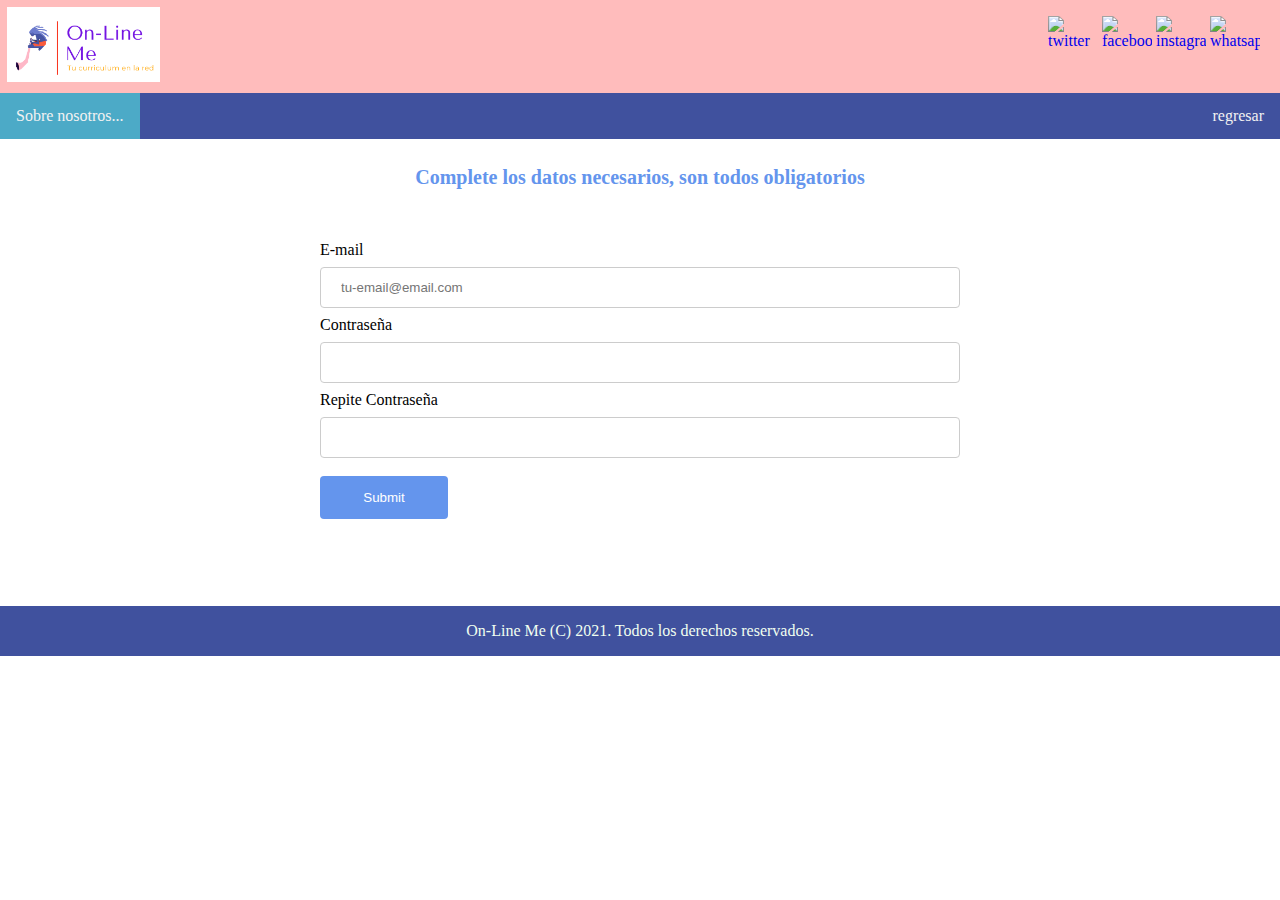
==== common/alta.html @ 46582e6f "index nueva version. about y alta agregadas" ====
<!DOCTYPE html>
<html>
<!-- /* Formulario de alta de ususario */ -->

<head>
    <meta charset="utf-8" />
    <title>Alta form</title>
    <link rel="icon" href="img/logo-jav.png">
    <link rel="stylesheet" href="../css/alta.css" type="text/css">
    
    <!-- barra de redes sociales  -->
    <div class="sociales">
        <p><a href="https://twitter.com/jac09LRJ" target="_blank"><img src="../img/tw.png" alt="twitter"></a>
            <a href="https://www.facebook.com/javier.alb.caamano" target="_blank"><img src="../img/fbk.png"
                    alt="facebook"></a>
            <a href="https://www.instagram.com/javicaamanolrj/" target="_blank"><img src="../img/ins.png"
                    alt="instagram"></a>
            <a href="https://api.whatsapp.com/send?phone=+5493804640505&text=mensaje" target="_blank"><img
                    src="../img/ws.png" alt="whatsapp"></a>
        </p>
    </div>

    <!-- header y nav bar -->
    <div class="header">
        <img id="img-logo" src="../img/logo-jav.png">
    </div>
    <div class="topnav">
        <a href="../index.html">regresar</a>
        <a class="about" style="float:left" href="about.html">Sobre nosotros...</a>
    </div>
</head>

<body>
    <!-- Formulario de alta -->
    <h4 class="titu">Complete los datos necesarios, son todos obligatorios</h4>
    
    <div class="formulario">
        <form action="../index.html">
            <label for="email">E-mail</label>
            <input type="text" id="email" name="email" placeholder="tu-email@email.com">

            <label for="pass">Contraseña</label>
            <input type="password" id="pass" name="contrasenia">

            <label for="rep-pass">Repite Contraseña</label>
            <input type="password" id="rep-pass" name="rep-contrasenia">

            <input type="submit" value="Submit">
        </form>
    </div>
</body>

<!-- Footer -->
<footer>
    <div class="topnav">
        <p style="text-align: center; color: honeydew;">On-Line Me (C) 2021. Todos los derechos reservados.</p>
    </div>
</footer>

</html>
---- css/alta.css ----
/*css de form de alta*/

body {
  margin: 0;
  font-family: verdana;
}

/*-----------------------sector NavBar-------------------*/
/* estilo del Header */
.header {
  background-color: #ffbcbc;
  padding: 2px;
  text-align: left;
}
  
/* estilo del navigation bar */
.topnav {
  overflow: hidden;
  background-color: rgb(64, 81, 158);
}
  
/* estilo de links del nav */
.topnav a {
  float: right    ;
  display: block;
  color: #f2f2f2;
  text-align: center;
  padding: 14px 16px;
  text-decoration: none;
}

/*estilo del boton sobre...*/
.about {
  background-color: rgb(76, 170, 199);
}
  
/* color hover */
.topnav a:hover {
  background-color: #ddd;
  color: black;
}

/* config logotipo */
#img-logo{
  margin-left: 5px;
  margin-top: 5px;
  margin-bottom: 5px;
  height: 5%;
  width: 12%;
}

.titu {
  text-align: center;
  font-size: 20px;
  color: cornflowerblue;
}

/*-----------------------sector Formulario-------------------*/
input[type=text], select {
  width: 100%;
  padding: 12px 20px;
  margin: 8px 0;
  display: inline-block;
  border: 1px solid #ccc;
  border-radius: 4px;
  box-sizing: border-box;
}
input[type=password], select {
  width: 100%;
  padding: 12px 20px;
  margin: 8px 0;
  display: inline-block;
  border: 1px solid #ccc;
  border-radius: 4px;
  box-sizing: border-box;
}

/* Boton del form */
input[type=submit] {
  width: 20%;
  background-color: cornflowerblue;
  color: white;
  padding: 14px 20px;
  margin: 10px 0;
  border: none;
  border-radius: 4px;
  cursor: pointer;
}

input[type=submit]:hover {
  background-color: #0086bb;
}

.formulario {
  padding-top: 2%;
  margin:auto;
  width: 50%;
  border-radius: 5px;
  padding-bottom: 6%;
}


/*-----------------------sector Footer-------------------*/
/* config de los accesos a redes sociales */
.sociales{
  float: right;
  margin-right: 20px;
}

.sociales img{
  display:inline-block;
  height: 50px;
  width: 50px;
  margin-left: auto;
  margin-right: auto;
}

/* Responsive - acomoda segun el ancho */
@media screen and (max-width: 600px) {
  .columna.derecha, .columna.izquierda, .columna.otra {
    width: 100%;
  }
}
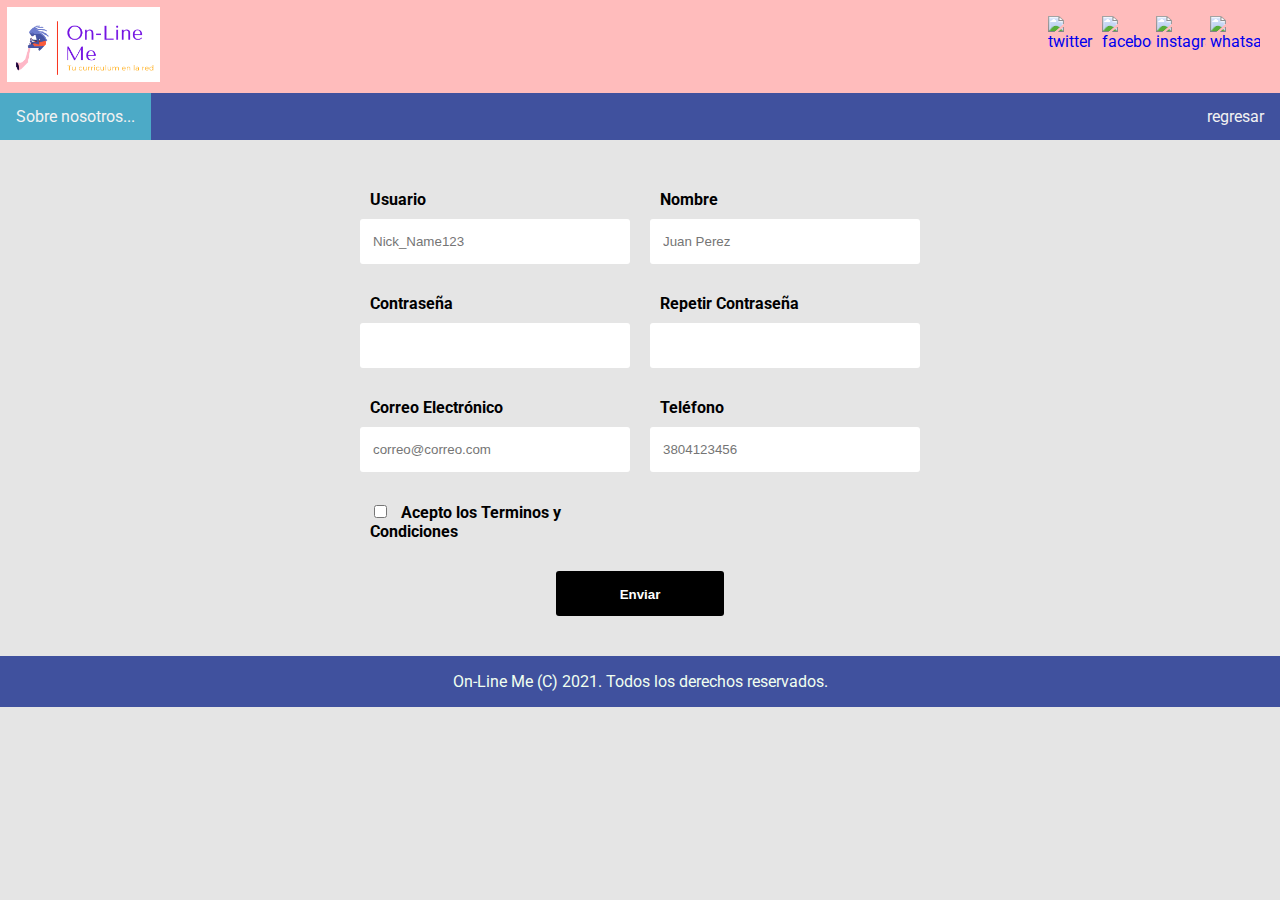
==== commit 141ed532: "Form Alta con validación full JS" ====
--- a/common/alta.html
+++ b/common/alta.html
@@ -1,60 +1,138 @@
 <!DOCTYPE html>
-<html>
-<!-- /* Formulario de alta de ususario */ -->
+<html lang="en">
 
 <head>
-    <meta charset="utf-8" />
-    <title>Alta form</title>
-    <link rel="icon" href="img/logo-jav.png">
-    <link rel="stylesheet" href="../css/alta.css" type="text/css">
-    
-    <!-- barra de redes sociales  -->
-    <div class="sociales">
-        <p><a href="https://twitter.com/jac09LRJ" target="_blank"><img src="../img/tw.png" alt="twitter"></a>
-            <a href="https://www.facebook.com/javier.alb.caamano" target="_blank"><img src="../img/fbk.png"
-                    alt="facebook"></a>
-            <a href="https://www.instagram.com/javicaamanolrj/" target="_blank"><img src="../img/ins.png"
-                    alt="instagram"></a>
-            <a href="https://api.whatsapp.com/send?phone=+5493804640505&text=mensaje" target="_blank"><img
-                    src="../img/ws.png" alt="whatsapp"></a>
-        </p>
-    </div>
+	<meta charset="UTF-8">
+	<meta name="viewport" content="width=device-width, initial-scale=1.0">
+	<title>Alta Form</title>
+	<link rel="icon" href="img/logo-jav.png">
+	<link rel="stylesheet" href="https://necolas.github.io/normalize.css/8.0.1/normalize.css">
+	<link href="https://fonts.googleapis.com/css2?family=Roboto:wght@400;700&display=swap" rel="stylesheet">
+	<link rel="stylesheet" href="../css/style.css">
+	<link rel="stylesheet" href="../css/alta.css">
 
-    <!-- header y nav bar -->
-    <div class="header">
-        <img id="img-logo" src="../img/logo-jav.png">
-    </div>
-    <div class="topnav">
-        <a href="../index.html">regresar</a>
-        <a class="about" style="float:left" href="about.html">Sobre nosotros...</a>
-    </div>
+
+	<!-- barra de redes sociales  -->
+	<div class="sociales">
+		<p><a href="https://twitter.com/jac09LRJ" target="_blank"><img src="../img/tw.png" alt="twitter"></a>
+			<a href="https://www.facebook.com/javier.alb.caamano" target="_blank"><img src="../img/fbk.png"
+					alt="facebook"></a>
+			<a href="https://www.instagram.com/javicaamanolrj/" target="_blank"><img src="../img/ins.png"
+					alt="instagram"></a>
+			<a href="https://api.whatsapp.com/send?phone=+5493804640505&text=mensaje" target="_blank"><img
+					src="../img/ws.png" alt="whatsapp"></a>
+		</p>
+	</div>
+
+	<!-- header y nav bar -->
+	<div class="header">
+		<img id="img-logo" src="../img/logo-jav.png">
+	</div>
+	<div class="topnav">
+		<a href="../index.html">regresar</a>
+		<a class="about" style="float:left" href="about.html">Sobre nosotros...</a>
+	</div>
 </head>
 
 <body>
-    <!-- Formulario de alta -->
-    <h4 class="titu">Complete los datos necesarios, son todos obligatorios</h4>
-    
-    <div class="formulario">
-        <form action="../index.html">
-            <label for="email">E-mail</label>
-            <input type="text" id="email" name="email" placeholder="tu-email@email.com">
+	<main>
+		<section Class="alta">
+			<form action="" class="formulario" id="formulario">
+				<!-- Grupo: Usuario -->
+				<div class="formulario__grupo" id="grupo__usuario">
+					<label for="usuario" class="formulario__label">Usuario</label>
+					<div class="formulario__grupo-input">
+						<input type="text" class="formulario__input" name="usuario" id="usuario" placeholder="Nick_Name123">
+						<i class="formulario__validacion-estado fas fa-times-circle"></i>
+					</div>
+					<p class="formulario__input-error">El usuario tiene que ser de 4 a 16 dígitos y solo puede contener
+						numeros, letras y guion bajo.</p>
+				</div>
 
-            <label for="pass">Contraseña</label>
-            <input type="password" id="pass" name="contrasenia">
+				<!-- Grupo: Nombre -->
+				<div class="formulario__grupo" id="grupo__nombre">
+					<label for="nombre" class="formulario__label">Nombre</label>
+					<div class="formulario__grupo-input">
+						<input type="text" class="formulario__input" name="nombre" id="nombre" placeholder="Juan Perez">
+						<i class="formulario__validacion-estado fas fa-times-circle"></i>
+					</div>
+					<p class="formulario__input-error">El usuario tiene que ser de 4 a 16 dígitos y solo puede contener
+						numeros, letras y espacios.</p>
+				</div>
 
-            <label for="rep-pass">Repite Contraseña</label>
-            <input type="password" id="rep-pass" name="rep-contrasenia">
+				<!-- Grupo: Contraseña -->
+				<div class="formulario__grupo" id="grupo__password">
+					<label for="password" class="formulario__label">Contraseña</label>
+					<div class="formulario__grupo-input">
+						<input type="password" class="formulario__input" name="password" id="password">
+						<i class="formulario__validacion-estado fas fa-times-circle"></i>
+					</div>
+					<p class="formulario__input-error">La contraseña tiene que ser de 4 a 12 dígitos.</p>
+				</div>
 
-            <input type="submit" value="Submit">
-        </form>
-    </div>
+				<!-- Grupo: Contraseña 2 -->
+				<div class="formulario__grupo" id="grupo__password2">
+					<label for="password2" class="formulario__label">Repetir Contraseña</label>
+					<div class="formulario__grupo-input">
+						<input type="password" class="formulario__input" name="password2" id="password2">
+						<i class="formulario__validacion-estado fas fa-times-circle"></i>
+					</div>
+					<p class="formulario__input-error">Ambas contraseñas deben ser iguales.</p>
+				</div>
+
+				<!-- Grupo: Correo Electronico -->
+				<div class="formulario__grupo" id="grupo__correo">
+					<label for="correo" class="formulario__label">Correo Electrónico</label>
+					<div class="formulario__grupo-input">
+						<input type="email" class="formulario__input" name="correo" id="correo"
+							placeholder="correo@correo.com">
+						<i class="formulario__validacion-estado fas fa-times-circle"></i>
+					</div>
+					<p class="formulario__input-error">El correo solo puede contener letras, numeros, puntos, guiones y
+						guion bajo.</p>
+				</div>
+
+				<!-- Grupo: Teléfono -->
+				<div class="formulario__grupo" id="grupo__telefono">
+					<label for="telefono" class="formulario__label">Teléfono</label>
+					<div class="formulario__grupo-input">
+						<input type="text" class="formulario__input" name="telefono" id="telefono"
+							placeholder="3804123456">
+						<i class="formulario__validacion-estado fas fa-times-circle"></i>
+					</div>
+					<p class="formulario__input-error">El telefono solo puede contener numeros y el maximo son 14
+						dígitos.
+					</p>
+				</div>
+
+				<!-- Grupo: Terminos y Condiciones -->
+				<div class="formulario__grupo" id="grupo__terminos">
+					<label class="formulario__label">
+						<input class="formulario__checkbox" type="checkbox" name="terminos" id="terminos">
+						Acepto los Terminos y Condiciones
+					</label>
+				</div>
+
+				<div class="formulario__mensaje" id="formulario__mensaje">
+					<p><i class="fas fa-exclamation-triangle"></i> <b>Error:</b> Por favor rellena el formulario
+						correctamente. </p>
+				</div>
+
+				<div class="formulario__grupo formulario__grupo-btn-enviar">
+					<button type="submit" class="formulario__btn">Enviar</button>
+					<p class="formulario__mensaje-exito" id="formulario__mensaje-exito">Formulario enviado exitosamente!
+					</p>
+				</div>
+			</form>
+		</section>
+	</main>
+	<footer>
+		<div class="topnav">
+			<p style="text-align: center; color: honeydew;">On-Line Me (C) 2021. Todos los derechos reservados.</p>
+		</div>
+	</footer>
+	<script src="../js/formulario.js"></script>
+	<script src="https://kit.fontawesome.com/2c36e9b7b1.js" crossorigin="anonymous"></script>
 </body>
 
-<!-- Footer -->
-<footer>
-    <div class="topnav">
-        <p style="text-align: center; color: honeydew;">On-Line Me (C) 2021. Todos los derechos reservados.</p>
-    </div>
-</footer>
-
 </html>--- a/css/style.css
+++ b/css/style.css
@@ -0,0 +1,142 @@
+/*Pretende ser un Css sin Bootstrap*/
+
+body {
+  margin: 0;
+  font-family: verdana;
+}
+  
+/* estilo del Header */
+.header {
+  background-color: #ffbcbc;
+  padding: 2px;
+  text-align: left;
+}
+  
+/* estilo del navigation bar */
+.topnav {
+  overflow: hidden;
+  background-color: rgb(64, 81, 158);
+}
+  
+/* estilo de links del nav */
+.topnav a {
+  float: right    ;
+  display: block;
+  color: #f2f2f2;
+  text-align: center;
+  padding: 14px 16px;
+  text-decoration: none;
+}
+
+/*estilo del boton sobre...*/
+.about {
+  background-color: rgb(76, 170, 199);
+}
+  
+/* color hover */
+.topnav a:hover {
+  background-color: #ddd;
+  color: black;
+}
+
+/*-----------------------sector etiquetas-------------------*/
+/* config logotipo */
+#img-logo{
+  margin-left: 5px;
+  margin-top: 5px;
+  margin-bottom: 5px;
+  height: 5%;
+  width: 12%;
+}
+
+/* columnas flotantes */
+.columna {
+  float: left;
+  margin-left: 70px;
+  margin-top: 15px;
+}
+  
+/* columna Izquierda */
+.columna.izquierda {
+  width: 60%;
+  color: cornflowerblue;
+}
+
+/* columna derecha*/
+.columna.derecha {
+  width: 25%;
+  color: rgb(192, 60, 60);
+}
+
+/* config de la imagen columna izquierda*/
+.img-izq {
+  height: 15%;
+  width: 15%;
+}
+
+/* config de la imagen columna derecha */
+.img-der {
+  width: 70%;
+  height: 60%;
+}
+
+/* limpiar despues */
+.row:after {
+  content: "";
+  display: table;
+  clear: both;
+}
+
+
+.p2 {
+  color: red;
+}
+
+/* config del titulo separador */
+.titulo {
+  text-align: left;
+  color: rgb(0, 29, 110);
+  font-size: 25px;
+  padding-top: 20px;
+  padding-left: 15px;
+}
+
+/* otra columna*/
+.columna.otra {
+  text-align: justify;
+  width: 22%;
+  height: 250px;
+  color: rgb(0, 29, 110);
+  margin-left: 20px;
+  /*border-radius: 5px;
+  border-style: solid;
+  border-width: 1px;
+  border-color: rgb(0, 29, 110);*/
+}
+
+/* texto de las columnas bajas
+.texto {
+  margin-left: 10px;
+  margin-right: 10px;
+}*/
+
+/* config de los accesos a redes sociales */
+.sociales{
+  float: right;
+  margin-right: 20px;
+}
+
+.sociales img{
+  display:inline-block;
+  height: 50px;
+  width: 50px;
+  margin-left: auto;
+  margin-right: auto;
+}
+
+/* Responsive - acomoda segun el ancho */
+@media screen and (max-width: 600px) {
+  .columna.derecha, .columna.izquierda, .columna.otra {
+    width: 100%;
+  }
+}--- a/css/alta.css
+++ b/css/alta.css
@@ -1,123 +1,166 @@
-/*css de form de alta*/
+* {
+	box-sizing: border-box;
+}
 
 body {
-  margin: 0;
-  font-family: verdana;
+	font-family: 'Roboto', sans-serif;
+	background: #E5E5E5;
 }
 
-/*-----------------------sector NavBar-------------------*/
-/* estilo del Header */
-.header {
-  background-color: #ffbcbc;
-  padding: 2px;
-  text-align: left;
-}
-  
-/* estilo del navigation bar */
-.topnav {
-  overflow: hidden;
-  background-color: rgb(64, 81, 158);
-}
-  
-/* estilo de links del nav */
-.topnav a {
-  float: right    ;
-  display: block;
-  color: #f2f2f2;
-  text-align: center;
-  padding: 14px 16px;
-  text-decoration: none;
-}
-
-/*estilo del boton sobre...*/
-.about {
-  background-color: rgb(76, 170, 199);
-}
-  
-/* color hover */
-.topnav a:hover {
-  background-color: #ddd;
-  color: black;
-}
-
-/* config logotipo */
-#img-logo{
-  margin-left: 5px;
-  margin-top: 5px;
-  margin-bottom: 5px;
-  height: 5%;
-  width: 12%;
-}
-
-.titu {
-  text-align: center;
-  font-size: 20px;
-  color: cornflowerblue;
-}
-
-/*-----------------------sector Formulario-------------------*/
-input[type=text], select {
-  width: 100%;
-  padding: 12px 20px;
-  margin: 8px 0;
-  display: inline-block;
-  border: 1px solid #ccc;
-  border-radius: 4px;
-  box-sizing: border-box;
-}
-input[type=password], select {
-  width: 100%;
-  padding: 12px 20px;
-  margin: 8px 0;
-  display: inline-block;
-  border: 1px solid #ccc;
-  border-radius: 4px;
-  box-sizing: border-box;
-}
-
-/* Boton del form */
-input[type=submit] {
-  width: 20%;
-  background-color: cornflowerblue;
-  color: white;
-  padding: 14px 20px;
-  margin: 10px 0;
-  border: none;
-  border-radius: 4px;
-  cursor: pointer;
-}
-
-input[type=submit]:hover {
-  background-color: #0086bb;
+main {
+	max-width: 800px;
+	width: 50%;
+	margin: auto;
+	padding: 40px;
 }
 
 .formulario {
-  padding-top: 2%;
-  margin:auto;
-  width: 50%;
-  border-radius: 5px;
-  padding-bottom: 6%;
+	display: grid;
+	grid-template-columns: 1fr 1fr;
+	gap: 20px;
+}
+/* manipulas elos nombres de los label que se visualizan (titulo) */
+.formulario__label {
+	display: block;
+	font-weight: 700;
+	padding: 10px;
+	cursor: pointer;
+}
+
+.formulario__grupo-input {
+	position: relative;
+}
+
+.formulario__input {
+	width: 100%;
+	background: #fff;
+	border: 3px solid transparent;
+	border-radius: 3px;
+	height: 45px;
+	line-height: 45px;
+	padding: 0 40px 0 10px;
+	transition: .3s ease all;
+}
+
+.formulario__input:focus {
+	border: 3px solid #0075FF;
+	outline: none;
+	box-shadow: 3px 0px 30px rgba(163,163,163, 0.4);
+}
+
+.formulario__input-error {
+	font-size: 12px;
+	margin-bottom: 0;
+	display: none;
+}
+
+.formulario__input-error-activo {
+	display: block;
+}
+
+.formulario__validacion-estado {
+	position: absolute;
+	right: 10px;
+	bottom: 15px;
+	z-index: 100;
+	font-size: 16px;
+	opacity: 0;
+}
+
+.formulario__checkbox {
+	margin-right: 10px;
+}
+
+.formulario__grupo-terminos, 
+.formulario__mensaje,
+.formulario__grupo-btn-enviar {
+	grid-column: span 2;
+}
+
+.formulario__mensaje {
+	height: 45px;
+	line-height: 45px;
+	background: #F66060;
+	padding: 0 15px;
+	border-radius: 3px;
+	display: none;
+}
+
+.formulario__mensaje-activo {
+	display: block;
+}
+
+.formulario__mensaje p {
+	margin: 0;
+}
+
+.formulario__grupo-btn-enviar {
+	display: flex;
+	flex-direction: column;
+	align-items: center;
+}
+
+.formulario__btn {
+	height: 45px;
+	line-height: 45px;
+	width: 30%;
+	background: #000;
+	color: #fff;
+	font-weight: bold;
+	border: none;
+	border-radius: 3px;
+	cursor: pointer;
+	transition: .1s ease all;
+}
+
+.formulario__btn:hover {
+	box-shadow: 3px 0px 30px rgba(163,163,163, 1);
+}
+
+.formulario__mensaje-exito {
+	font-size: 14px;
+	color: #119200;
+	display: none;
+}
+
+.formulario__mensaje-exito-activo {
+	display: block;
+}
+
+/* ----- -----  Estilos para Validacion ----- ----- */
+.formulario__grupo-correcto .formulario__validacion-estado {
+	color: #1ed12d;
+	opacity: 1;
+}
+
+.formulario__grupo-incorrecto .formulario__label {
+	color: #bb2929;
+}
+
+.formulario__grupo-incorrecto .formulario__validacion-estado {
+	color: #bb2929;
+	opacity: 1;
+}
+
+.formulario__grupo-incorrecto .formulario__input {
+	border: 3px solid #bb2929;
 }
 
 
-/*-----------------------sector Footer-------------------*/
-/* config de los accesos a redes sociales */
-.sociales{
-  float: right;
-  margin-right: 20px;
+/* ----- -----  Mediaqueries ----- ----- */
+@media screen and (max-width: 800px) {
+	.formulario {
+		grid-template-columns: 1fr;
+	}
+
+	.formulario__grupo-terminos, 
+	.formulario__mensaje,
+	.formulario__grupo-btn-enviar {
+		grid-column: 1;
+	}
+
+	.formulario__btn {
+		width: 100%;
+	}
 }
 
-.sociales img{
-  display:inline-block;
-  height: 50px;
-  width: 50px;
-  margin-left: auto;
-  margin-right: auto;
-}
-
-/* Responsive - acomoda segun el ancho */
-@media screen and (max-width: 600px) {
-  .columna.derecha, .columna.izquierda, .columna.otra {
-    width: 100%;
-  }
-}